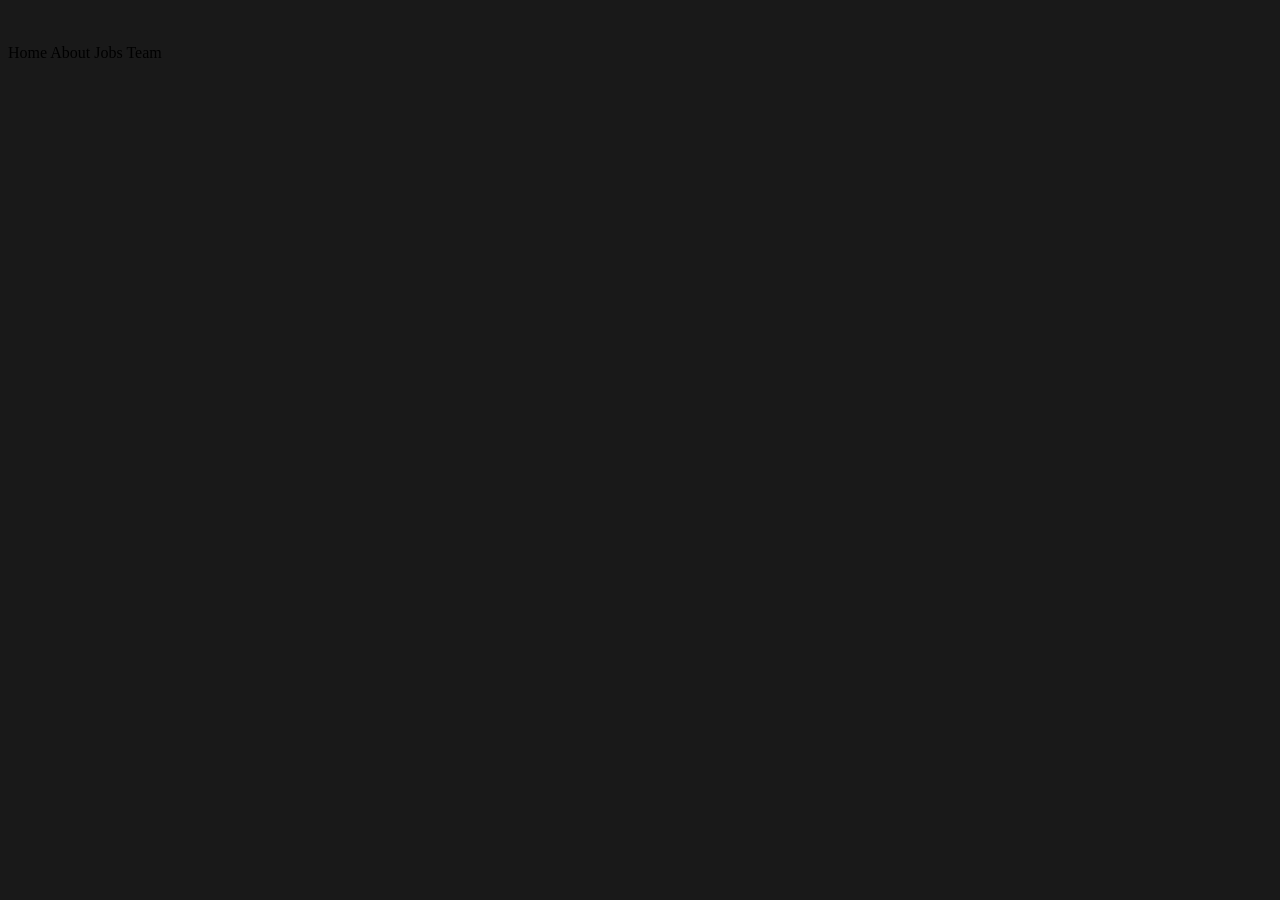
==== public/index.html @ 04d82492 "[fix] updated landing page" ====
<!DOCTYPE html>
<html lang="en" ng-app="app">
	<head>
		<!-- css & dependencies here -->
		<link href="bower_components/semantic-ui/dist/semantic.min.css" rel="stylesheet">
		<link href="bower_components/semantic-ui/dist/components/sidebar.min.css" rel="stylesheet">
		<link rel="stylesheet" href="bower_components/pickadate/lib/themes/default.css">
		<link rel="stylesheet" href="bower_components/pickadate/lib/themes/default.date.css">
		<link rel="stylesheet" href="styles/custom-styles.css" >
	</head>
	<body>

    <!-- template partial for the navbar up top-->
		<ng-include src="'app/views/partials/navbar.html'">
		</ng-include>

    <!-- spacers to separate nav from content -->
    <div class="ui hidden divider"></div>
    <div class="ui hidden divider"></div>
    <!-- main layout grid -->
    <div ui-view="landingPage" id="landingPage"></div>
    <main class="ui page grid">
            <div class="row">
                <div class="center aligned column">
                  <!-- primary dashboard views, from ui-router -->
                  <br>
                  <div ui-view="authPane"></div>
            <div ui-view="addGoal"></div>
            <div class="ui hidden divider"></div>
            <div ui-view="goalsList"></div>
                </div>
            </div>
    </main>     
    <div class="ui inverted six column grid">
      <div class="column">
        <div class="ui horizontal segment">
          <p></p>
        </div>
      </div>
      <div class="column">
        <div class="ui horizontal segment">
          <p></p>
        </div>
      </div>
      <div class="column">
        <div class="ui horizontal segment">
          <p></p>
        </div>
      </div>
      <div class="column">
        <div class="ui horizontal segment">
          <p></p>
        </div>
      </div>
      <div class="column">
        <div class="ui horizontal segment">
          <p></p>
        </div>
      </div>
      
      <div class="column">
        <div class="ui horizontal segment">
          <div class="ui inverted align right link list column">
            <a class="item">Home</a>
            <a class="item">About</a>
            <a class="item">Jobs</a>
            <a class="item">Team</a>
          </div>
        </div>
      </div>
    </div>

		<!-- spacers to separate nav from content -->
		<div class="ui hidden divider"></div>
		<div class="ui hidden divider"></div>
		<!-- main layout grid -->
		<main class="ui page grid" id="goalsPage">
		        <div class="row">
		            <div class="center aligned column">
		            	<!-- primary dashboard views, from ui-router -->
		            	<div ui-view="authPane"></div>
						<div ui-view="addGoal"></div>
						<div class="ui hidden divider"></div>
						<div ui-view="goalsList"></div>
		            </div>
		        </div>
		</main>

		<!-- angular and additional js files here... -->
		<script src="bower_components/jquery/dist/jquery.min.js"></script>
		<script src="bower_components/angular/angular.min.js"></script>
		<script src="bower_components/angular-ui-router/release/angular-ui-router.min.js"></script>
		<!-- semantic UI componenets -->
		<script src="bower_components/semantic-ui/dist/semantic.js"></script>
		<script src="bower_components/semantic-ui/dist/components/sidebar.min.js"></script>
		<!-- pickadate -->
		<script src="bower_components/pickadate/lib/picker.js"></script>
		<script src="bower_components/pickadate/lib/picker.date.js"></script>
		<script src="bower_components/moment/min/moment.min.js"></script>


		<!-- our app -->
		<script src="app.js"></script>
		<!-- services -->
		<script src="app/services/goalsService.js"></script>
		<script src="app/services/authService.js"></script>
		<!-- controllers -->
		<script src="app/controllers/logoutController.js"></script>
		<script src="app/controllers/addGoalController.js"></script>
		<script src="app/controllers/goalsListController.js"></script>
		<script src="app/controllers/loginController.js"></script>
		<script src="app/controllers/signupController.js"></script>

	</body>
</html>
---- public/styles/custom-styles.css ----
body {
	padding-top: 2px;
  background-color: rgba(0,0,0,.9);
}


/* kind of hacky way to improve the web UI. may affect mobile, and need to be changed */

textarea {
	resize: none !important;
}

#paymentscope {
  border: .5em solid #f5f5f5;
  overflow: hidden;
  box-shadow: 0 0 .2em  gray;
  width: 90%;
  margin-left: auto;
  margin-right: auto;
}
.ui.inverted.menu .item .item.logout {
  color: white;
}

main.ui.page.grid#goalsPage {
  margin-top: 3rem;
}


div#venmoAuth {
  margin-top: 1em;
}
div.venmoAuth {
  color: white;
  display: inline-block;
  float: top;
}

.ui.icon.button.venmoAuth {
  vertical-align: top;
  height:2.5em;
  margin: auto;
  font-size: 1.2em;
}

div#friendsList{
  display: inline-block;
  width: 55%;
  float: left;
}
div#friendsList.ui.form >label {
  text-align: left;
  font-size: 12em;
}

#conditions {
  font-size: 1.5em;
  display: inline-block;
  width: 35%;
}
<<<<<<< HEAD
.ui.label.friends, .ui.label.amount {
  width: 125%;
}

<<<<<<< HEAD

.ui.form .field.friends, .ui.form .field.amount{
  margin-left: 3em;

}

.ui.form .fields:last-child .field, .ui.form :not(.fields) .field:last-child {
  margin-bottom: 1em;
}

#venmologo {
    width: 10%;
    height: 0;
    padding-bottom: 5em;
    overflow: hidden;
}

#venmologo img {
    display: block;
    width: 40%;
    height: auto;
}

.flock {

  height: 95vh;
  background-image: url('../images/flock.jpg');
}
.mapfont {
  padding-right: 20px;
  font-size: 100px;
  font-weight: bold;
  color: #ffffff;
}
.mapdiv {
  /*display: none;*/
  height: 100vh;
  background-image: url('../images/mountain.jpg');
  /*opacity: 0.8;*/
}
ui.image.map {
  display: none;
  height: 75%;
  width: 75%;
  opacity: 0.6;
}
.herdfont {
  padding-left: 20px;
  font-size: 100px;
  font-weight: bold;
  color: #ffffff;
}

.flock {
  height: 95vh;
  background-image: url('../images/flock.jpg');
}
.mapfont {
  padding-right: 20px;
  font-size: 100px;
  font-weight: bold;
  color: #ffffff;
}
.mapdiv {
  /*display: none;*/
  height: 100vh;
  background-image: url('../images/mountain.jpg');
  /*opacity: 0.8;*/
}
ui.image.map {
  display: none;
  height: 75%;
  width: 75%;
  opacity: 0.6;
}
.herdfont {
  padding-left: 20px;
  font-size: 100px;
  font-weight: bold;
  color: #ffffff;
}
.footer {
  margin-top: -100px;
  height: 100px;
}
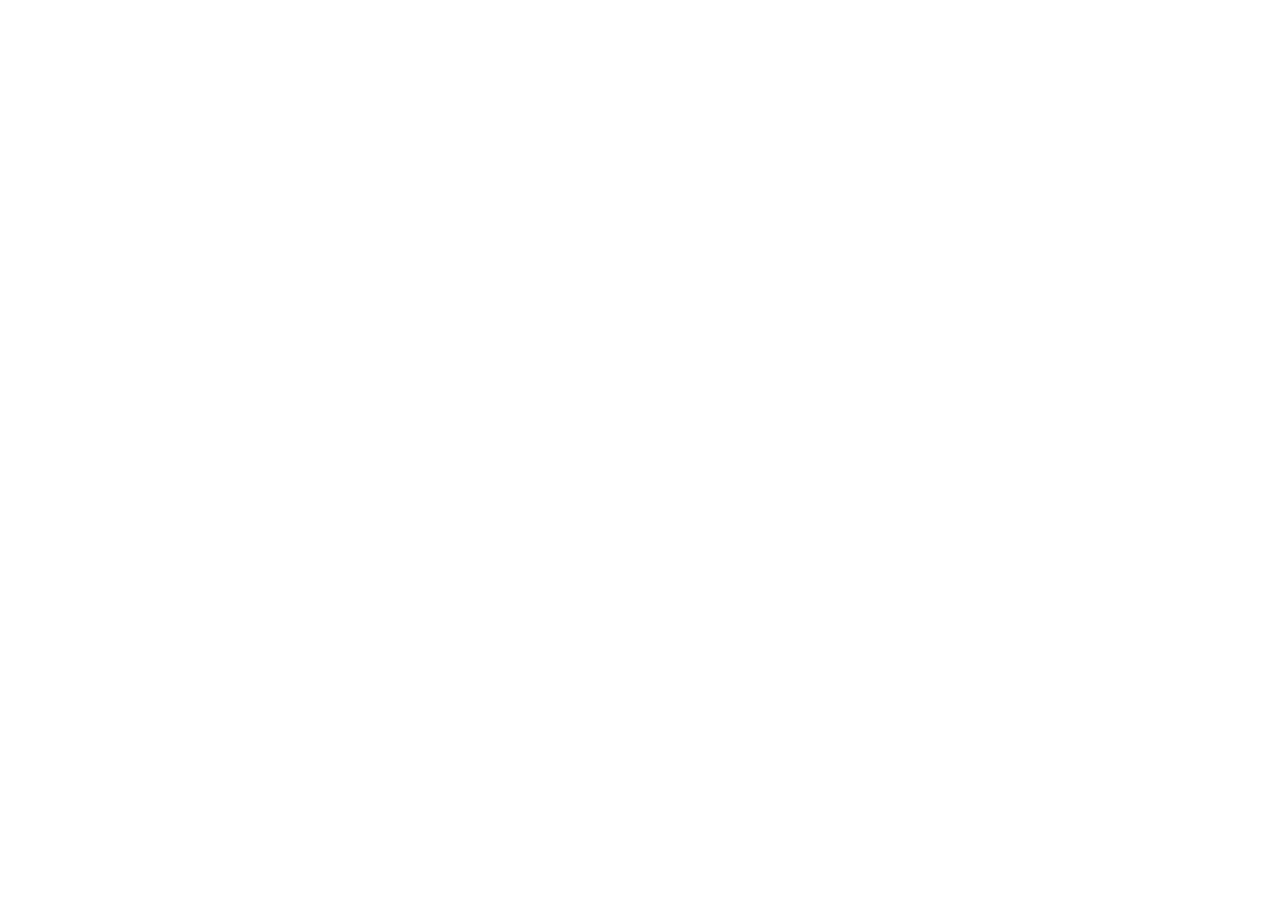
==== commit 5f133ac1: "[fix] removed footer" ====
--- a/public/index.html
+++ b/public/index.html
@@ -16,7 +16,10 @@
 
     <!-- spacers to separate nav from content -->
     <div class="ui hidden divider"></div>
+
     <div class="ui hidden divider"></div>
+
+
     <!-- main layout grid -->
     <div ui-view="landingPage" id="landingPage"></div>
     <main class="ui page grid">
@@ -24,67 +27,16 @@
                 <div class="center aligned column">
                   <!-- primary dashboard views, from ui-router -->
                   <br>
+                  <div ui-view="allGoals"></div>
                   <div ui-view="authPane"></div>
-            <div ui-view="addGoal"></div>
-            <div class="ui hidden divider"></div>
-            <div ui-view="goalsList"></div>
+                  <div ui-view="addGoal"></div>
+                  <div class="ui hidden divider"></div>
+                  <div ui-view="goalsList"></div>
                 </div>
             </div>
+
     </main>     
-    <div class="ui inverted six column grid">
-      <div class="column">
-        <div class="ui horizontal segment">
-          <p></p>
-        </div>
-      </div>
-      <div class="column">
-        <div class="ui horizontal segment">
-          <p></p>
-        </div>
-      </div>
-      <div class="column">
-        <div class="ui horizontal segment">
-          <p></p>
-        </div>
-      </div>
-      <div class="column">
-        <div class="ui horizontal segment">
-          <p></p>
-        </div>
-      </div>
-      <div class="column">
-        <div class="ui horizontal segment">
-          <p></p>
-        </div>
-      </div>
-      
-      <div class="column">
-        <div class="ui horizontal segment">
-          <div class="ui inverted align right link list column">
-            <a class="item">Home</a>
-            <a class="item">About</a>
-            <a class="item">Jobs</a>
-            <a class="item">Team</a>
-          </div>
-        </div>
-      </div>
-    </div>
 
-		<!-- spacers to separate nav from content -->
-		<div class="ui hidden divider"></div>
-		<div class="ui hidden divider"></div>
-		<!-- main layout grid -->
-		<main class="ui page grid" id="goalsPage">
-		        <div class="row">
-		            <div class="center aligned column">
-		            	<!-- primary dashboard views, from ui-router -->
-		            	<div ui-view="authPane"></div>
-						<div ui-view="addGoal"></div>
-						<div class="ui hidden divider"></div>
-						<div ui-view="goalsList"></div>
-		            </div>
-		        </div>
-		</main>
 
 		<!-- angular and additional js files here... -->
 		<script src="bower_components/jquery/dist/jquery.min.js"></script>
--- a/public/styles/custom-styles.css
+++ b/public/styles/custom-styles.css
@@ -1,6 +1,5 @@
 body {
 	padding-top: 2px;
-  background-color: rgba(0,0,0,.9);
 }
 
 
@@ -10,14 +9,6 @@
 	resize: none !important;
 }
 
-#paymentscope {
-  border: .5em solid #f5f5f5;
-  overflow: hidden;
-  box-shadow: 0 0 .2em  gray;
-  width: 90%;
-  margin-left: auto;
-  margin-right: auto;
-}
 .ui.inverted.menu .item .item.logout {
   color: white;
 }
@@ -26,127 +17,11 @@
   margin-top: 3rem;
 }
 
-
-div#venmoAuth {
-  margin-top: 1em;
-}
-div.venmoAuth {
-  color: white;
+aside {
+  float: left;
   display: inline-block;
-  float: top;
 }
 
-.ui.icon.button.venmoAuth {
-  vertical-align: top;
-  height:2.5em;
-  margin: auto;
-  font-size: 1.2em;
-}
-
-div#friendsList{
-  display: inline-block;
-  width: 55%;
-  float: left;
-}
-div#friendsList.ui.form >label {
-  text-align: left;
-  font-size: 12em;
-}
-
-#conditions {
-  font-size: 1.5em;
-  display: inline-block;
-  width: 35%;
-}
-<<<<<<< HEAD
-.ui.label.friends, .ui.label.amount {
-  width: 125%;
-}
-
-<<<<<<< HEAD
-
-.ui.form .field.friends, .ui.form .field.amount{
-  margin-left: 3em;
-
-}
-
-.ui.form .fields:last-child .field, .ui.form :not(.fields) .field:last-child {
-  margin-bottom: 1em;
-}
-
-#venmologo {
-    width: 10%;
-    height: 0;
-    padding-bottom: 5em;
-    overflow: hidden;
-}
-
-#venmologo img {
-    display: block;
-    width: 40%;
-    height: auto;
-}
-
-.flock {
-
-  height: 95vh;
-  background-image: url('../images/flock.jpg');
-}
-.mapfont {
-  padding-right: 20px;
-  font-size: 100px;
-  font-weight: bold;
-  color: #ffffff;
-}
-.mapdiv {
-  /*display: none;*/
-  height: 100vh;
-  background-image: url('../images/mountain.jpg');
-  /*opacity: 0.8;*/
-}
-ui.image.map {
-  display: none;
-  height: 75%;
-  width: 75%;
-  opacity: 0.6;
-}
-.herdfont {
-  padding-left: 20px;
-  font-size: 100px;
-  font-weight: bold;
-  color: #ffffff;
-}
-
-.flock {
-  height: 95vh;
-  background-image: url('../images/flock.jpg');
-}
-.mapfont {
-  padding-right: 20px;
-  font-size: 100px;
-  font-weight: bold;
-  color: #ffffff;
-}
-.mapdiv {
-  /*display: none;*/
-  height: 100vh;
-  background-image: url('../images/mountain.jpg');
-  /*opacity: 0.8;*/
-}
-ui.image.map {
-  display: none;
-  height: 75%;
-  width: 75%;
-  opacity: 0.6;
-}
-.herdfont {
-  padding-left: 20px;
-  font-size: 100px;
-  font-weight: bold;
-  color: #ffffff;
-}
-.footer {
-  margin-top: -100px;
-  height: 100px;
-}
-
+a.venmoAuth {
+  color: white;
+}
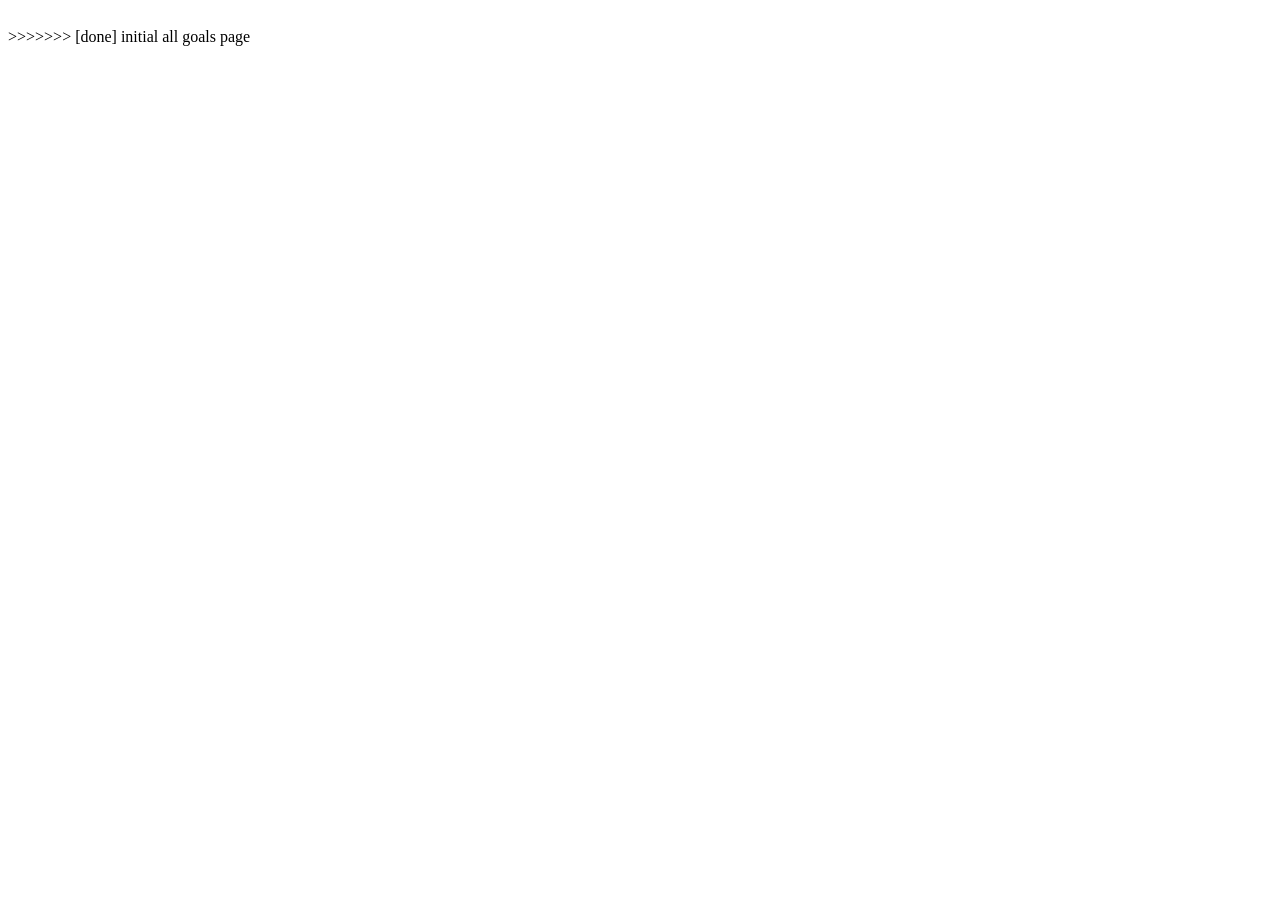
==== commit 498c9163: "[done] initial all goals page" ====
--- a/public/index.html
+++ b/public/index.html
@@ -34,8 +34,50 @@
                   <div ui-view="goalsList"></div>
                 </div>
             </div>
+    </main>     
 
-    </main>     
+  <!-- Footer -->
+   <!--  <div class="ui inverted six column grid">
+      <div class="column">
+        <div class="ui horizontal segment">
+          <p></p>
+        </div>
+      </div>
+      <div class="column">
+        <div class="ui horizontal segment">
+          <p></p>
+        </div>
+      </div>
+      <div class="column">
+        <div class="ui horizontal segment">
+          <p></p>
+        </div>
+      </div>
+      <div class="column">
+        <div class="ui horizontal segment">
+          <p></p>
+        </div>
+      </div>
+      <div class="column">
+        <div class="ui horizontal segment">
+          <p></p>
+        </div>
+      </div>
+      
+      <div class="column">
+        <div class="ui horizontal segment">
+          <div class="ui inverted align right link list column">
+            <a class="item">Home</a>
+            <a class="item">About</a>
+            <a class="item">Jobs</a>
+            <a class="item">Team</a>
+          </div>
+        </div>
+      </div>
+    </div> -->
+
+		<!-- spacers to separate nav from content -->
+>>>>>>> [done] initial all goals page
 
 
 		<!-- angular and additional js files here... -->
--- a/public/styles/custom-styles.css
+++ b/public/styles/custom-styles.css
@@ -1,5 +1,10 @@
 body {
 	padding-top: 2px;
+  /*background-color: rgba(0,0,0,.9);*/
+<<<<<<< HEAD
+  background-color: rgba(0,0,0,.9);
+=======
+>>>>>>> [done] initial all goals page
 }
 
 
@@ -9,6 +14,14 @@
 	resize: none !important;
 }
 
+#paymentscope {
+  border: .5em solid #f5f5f5;
+  overflow: hidden;
+  box-shadow: 0 0 .2em  gray;
+  width: 90%;
+  margin-left: auto;
+  margin-right: auto;
+}
 .ui.inverted.menu .item .item.logout {
   color: white;
 }
@@ -17,11 +30,133 @@
   margin-top: 3rem;
 }
 
-aside {
+
+div#venmoAuth {
+  margin-top: 1em;
+}
+div.venmoAuth {
+  color: white;
+  display: inline-block;
+  float: top;
+}
+
+.ui.icon.button.venmoAuth {
+  vertical-align: top;
+  height:2.5em;
+  margin: auto;
+  font-size: 1.2em;
+}
+
+div#friendsList{
+  display: inline-block;
+  width: 55%;
   float: left;
+}
+div#friendsList.ui.form >label {
+  text-align: left;
+  font-size: 12em;
+}
+
+#conditions {
+  font-size: 1.5em;
   display: inline-block;
+  width: 35%;
+}
+.ui.label.friends, .ui.label.amount {
+  width: 125%;
+}
+
+
+
+.ui.form .field.friends, .ui.form .field.amount{
+  margin-left: 3em;
+
+}
+
+.ui.form .fields:last-child .field, .ui.form :not(.fields) .field:last-child {
+  margin-bottom: 1em;
+}
+
+#venmologo {
+    width: 10%;
+    height: 0;
+    padding-bottom: 5em;
+    overflow: hidden;
+}
+
+#venmologo img {
+    display: block;
+    width: 40%;
+    height: auto;
 }
 
 a.venmoAuth {
   color: white;
-}+}
+
+.flock {
+
+  height: 95vh;
+  background-image: url('../images/flock.jpg');
+}
+.mapfont {
+  padding-right: 20px;
+  font-size: 100px;
+  font-weight: bold;
+  color: #ffffff;
+}
+.mapdiv {
+  /*display: none;*/
+  height: 100vh;
+  background-image: url('../images/mountain.jpg');
+  /*opacity: 0.8;*/
+}
+ui.image.map {
+  display: none;
+  height: 75%;
+  width: 75%;
+  opacity: 0.6;
+}
+.herdfont {
+  padding-left: 20px;
+  font-size: 100px;
+  font-weight: bold;
+  color: #ffffff;
+}
+<<<<<<< HEAD
+=======
+
+.flock {
+  height: 95vh;
+  background-image: url('../images/flock.jpg');
+}
+.mapfont {
+  padding-right: 20px;
+  font-size: 100px;
+  font-weight: bold;
+  color: #ffffff;
+}
+.mapdiv {
+  /*display: none;*/
+  height: 100vh;
+  background-image: url('../images/mountain.jpg');
+  /*opacity: 0.8;*/
+}
+ui.image.map {
+  display: none;
+  height: 75%;
+  width: 75%;
+  opacity: 0.6;
+}
+.herdfont {
+  padding-left: 20px;
+  font-size: 100px;
+  font-weight: bold;
+  color: #ffffff;
+}
+.footer {
+  margin-top: -100px;
+  height: 100px;
+}
+>>>>>>> [done] initial landing page
+
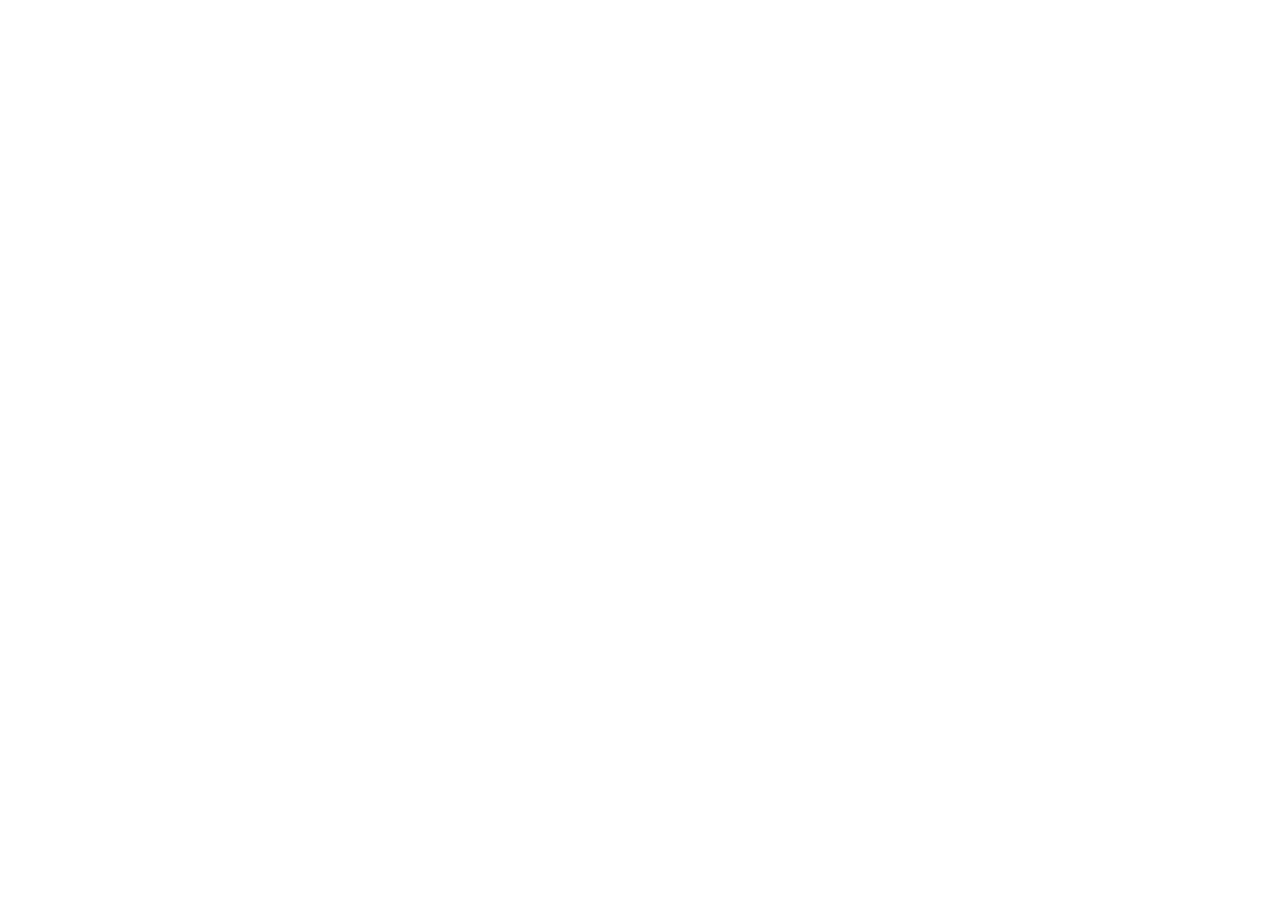
==== commit 099ca3b2: "freemoney" ====
--- a/public/index.html
+++ b/public/index.html
@@ -9,77 +9,24 @@
 		<link rel="stylesheet" href="styles/custom-styles.css" >
 	</head>
 	<body>
-
-    <!-- template partial for the navbar up top-->
+		<!-- template partial for the navbar up top-->
 		<ng-include src="'app/views/partials/navbar.html'">
 		</ng-include>
-
-    <!-- spacers to separate nav from content -->
-    <div class="ui hidden divider"></div>
-
-    <div class="ui hidden divider"></div>
-
-
-    <!-- main layout grid -->
-    <div ui-view="landingPage" id="landingPage"></div>
-    <main class="ui page grid">
-            <div class="row">
-                <div class="center aligned column">
-                  <!-- primary dashboard views, from ui-router -->
-                  <br>
-                  <div ui-view="allGoals"></div>
-                  <div ui-view="authPane"></div>
-                  <div ui-view="addGoal"></div>
-                  <div class="ui hidden divider"></div>
-                  <div ui-view="goalsList"></div>
-                </div>
-            </div>
-    </main>     
-
-  <!-- Footer -->
-   <!--  <div class="ui inverted six column grid">
-      <div class="column">
-        <div class="ui horizontal segment">
-          <p></p>
-        </div>
-      </div>
-      <div class="column">
-        <div class="ui horizontal segment">
-          <p></p>
-        </div>
-      </div>
-      <div class="column">
-        <div class="ui horizontal segment">
-          <p></p>
-        </div>
-      </div>
-      <div class="column">
-        <div class="ui horizontal segment">
-          <p></p>
-        </div>
-      </div>
-      <div class="column">
-        <div class="ui horizontal segment">
-          <p></p>
-        </div>
-      </div>
-      
-      <div class="column">
-        <div class="ui horizontal segment">
-          <div class="ui inverted align right link list column">
-            <a class="item">Home</a>
-            <a class="item">About</a>
-            <a class="item">Jobs</a>
-            <a class="item">Team</a>
-          </div>
-        </div>
-      </div>
-    </div> -->
-
 		<!-- spacers to separate nav from content -->
->>>>>>> [done] initial all goals page
-
-
+		<div class="ui hidden divider"></div>
+		<div class="ui hidden divider"></div>
+		<!-- main layout grid -->
+		<main class="ui page grid" id="goalsPage">
+		        <div class="row">
+		            <div class="center aligned column">
+		            	<!-- primary dashboard views, from ui-router -->
+		            	<div ui-view="authPane"></div>
+						<div ui-view="addGoal"></div>
+						<div class="ui hidden divider"></div>
+						<div ui-view="goalsList"></div>
+		            </div>
+		        </div>
+		</main>
 		<!-- angular and additional js files here... -->
 		<script src="bower_components/jquery/dist/jquery.min.js"></script>
 		<script src="bower_components/angular/angular.min.js"></script>
--- a/public/styles/custom-styles.css
+++ b/public/styles/custom-styles.css
@@ -1,10 +1,5 @@
 body {
 	padding-top: 2px;
-  /*background-color: rgba(0,0,0,.9);*/
-<<<<<<< HEAD
-  background-color: rgba(0,0,0,.9);
-=======
->>>>>>> [done] initial all goals page
 }
 
 
@@ -30,7 +25,10 @@
   margin-top: 3rem;
 }
 
-
+aside {
+  float: left;
+  display: inline-block;
+}
 div#venmoAuth {
   margin-top: 1em;
 }
@@ -67,7 +65,6 @@
 }
 
 
-
 .ui.form .field.friends, .ui.form .field.amount{
   margin-left: 3em;
 
@@ -88,75 +85,4 @@
     display: block;
     width: 40%;
     height: auto;
-}
-
-a.venmoAuth {
-  color: white;
-}
-
-.flock {
-
-  height: 95vh;
-  background-image: url('../images/flock.jpg');
-}
-.mapfont {
-  padding-right: 20px;
-  font-size: 100px;
-  font-weight: bold;
-  color: #ffffff;
-}
-.mapdiv {
-  /*display: none;*/
-  height: 100vh;
-  background-image: url('../images/mountain.jpg');
-  /*opacity: 0.8;*/
-}
-ui.image.map {
-  display: none;
-  height: 75%;
-  width: 75%;
-  opacity: 0.6;
-}
-.herdfont {
-  padding-left: 20px;
-  font-size: 100px;
-  font-weight: bold;
-  color: #ffffff;
-}
-<<<<<<< HEAD
-=======
-
-.flock {
-  height: 95vh;
-  background-image: url('../images/flock.jpg');
-}
-.mapfont {
-  padding-right: 20px;
-  font-size: 100px;
-  font-weight: bold;
-  color: #ffffff;
-}
-.mapdiv {
-  /*display: none;*/
-  height: 100vh;
-  background-image: url('../images/mountain.jpg');
-  /*opacity: 0.8;*/
-}
-ui.image.map {
-  display: none;
-  height: 75%;
-  width: 75%;
-  opacity: 0.6;
-}
-.herdfont {
-  padding-left: 20px;
-  font-size: 100px;
-  font-weight: bold;
-  color: #ffffff;
-}
-.footer {
-  margin-top: -100px;
-  height: 100px;
-}
->>>>>>> [done] initial landing page
-
+}
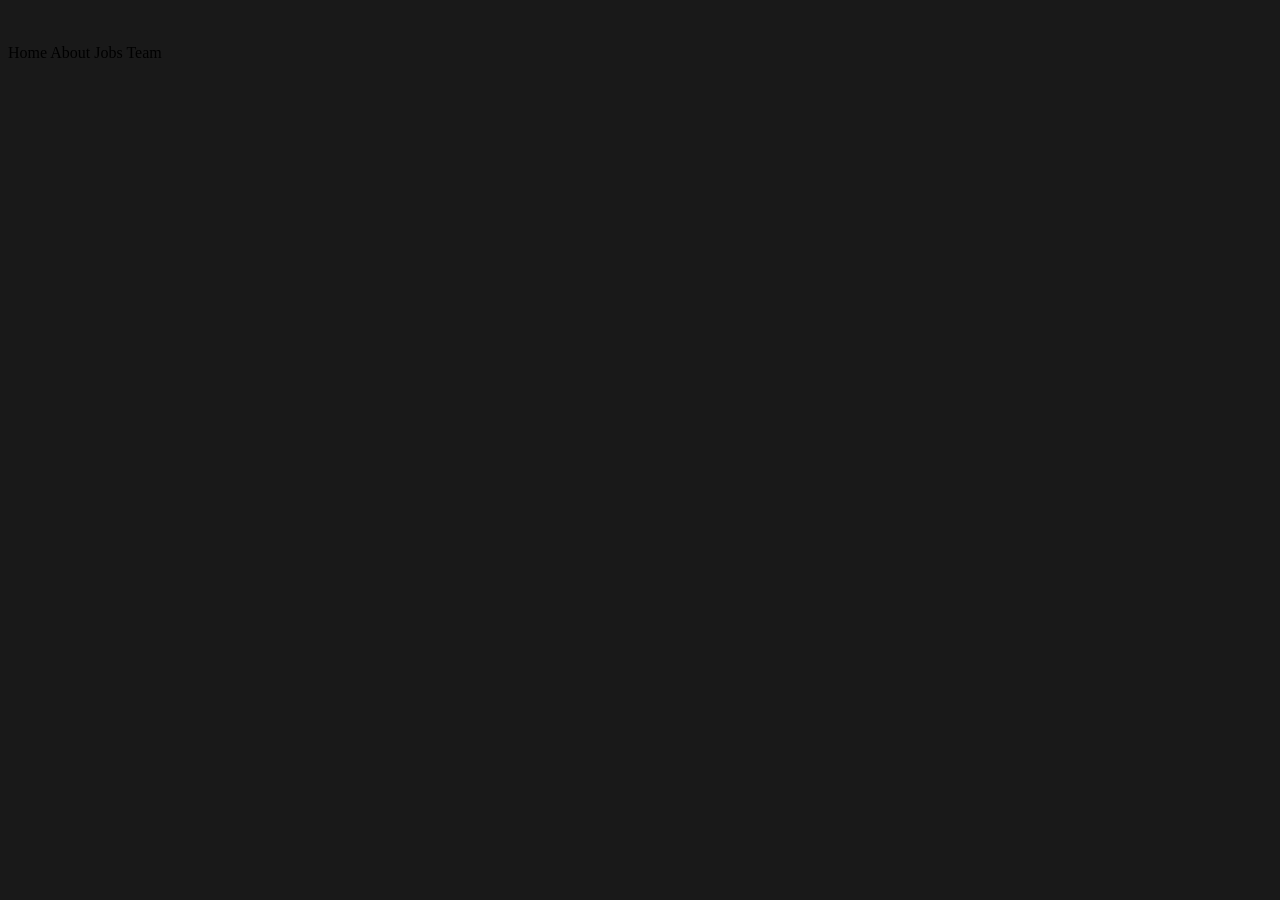
==== commit 8e45d28b: "merging" ====
--- a/public/index.html
+++ b/public/index.html
@@ -1,6 +1,7 @@
 <!DOCTYPE html>
 <html lang="en" ng-app="app">
 	<head>
+  	<script src='https://platform.venmo.com/sdk.js'></script>
 		<!-- css & dependencies here -->
 		<link href="bower_components/semantic-ui/dist/semantic.min.css" rel="stylesheet">
 		<link href="bower_components/semantic-ui/dist/components/sidebar.min.css" rel="stylesheet">
@@ -9,9 +10,67 @@
 		<link rel="stylesheet" href="styles/custom-styles.css" >
 	</head>
 	<body>
-		<!-- template partial for the navbar up top-->
+
+    <!-- template partial for the navbar up top-->
 		<ng-include src="'app/views/partials/navbar.html'">
 		</ng-include>
+
+    <!-- spacers to separate nav from content -->
+    <div class="ui hidden divider"></div>
+    <div class="ui hidden divider"></div>
+    <!-- main layout grid -->
+    <div ui-view="landingPage" id="landingPage"></div>
+    <main class="ui page grid">
+            <div class="row">
+                <div class="center aligned column">
+                  <!-- primary dashboard views, from ui-router -->
+                  <br>
+                  <div ui-view="authPane"></div>
+            <div ui-view="addGoal"></div>
+            <div class="ui hidden divider"></div>
+            <div ui-view="goalsList"></div>
+                </div>
+            </div>
+    </main>     
+    <div class="ui inverted six column grid">
+      <div class="column">
+        <div class="ui horizontal segment">
+          <p></p>
+        </div>
+      </div>
+      <div class="column">
+        <div class="ui horizontal segment">
+          <p></p>
+        </div>
+      </div>
+      <div class="column">
+        <div class="ui horizontal segment">
+          <p></p>
+        </div>
+      </div>
+      <div class="column">
+        <div class="ui horizontal segment">
+          <p></p>
+        </div>
+      </div>
+      <div class="column">
+        <div class="ui horizontal segment">
+          <p></p>
+        </div>
+      </div>
+      
+      <div class="column">
+        <div class="ui horizontal segment">
+          <div class="ui inverted align right link list column">
+            <a class="item">Home</a>
+            <a class="item">About</a>
+            <a class="item">Jobs</a>
+            <a class="item">Team</a>
+          </div>
+        </div>
+      </div>
+    </div>
+
 		<!-- spacers to separate nav from content -->
 		<div class="ui hidden divider"></div>
 		<div class="ui hidden divider"></div>
@@ -22,6 +81,7 @@
 		            	<!-- primary dashboard views, from ui-router -->
 		            	<div ui-view="authPane"></div>
 						<div ui-view="addGoal"></div>
+  					<div class="payments" ui-view="payment" ng-controller="paymentController"></div>
 						<div class="ui hidden divider"></div>
 						<div ui-view="goalsList"></div>
 		            </div>
@@ -51,6 +111,7 @@
 		<script src="app/controllers/goalsListController.js"></script>
 		<script src="app/controllers/loginController.js"></script>
 		<script src="app/controllers/signupController.js"></script>
+		<script src="app/controllers/paymentController.js"></script>
 
 	</body>
 </html>
--- a/public/styles/custom-styles.css
+++ b/public/styles/custom-styles.css
@@ -1,5 +1,6 @@
 body {
 	padding-top: 2px;
+  background-color: rgba(0,0,0,.9);
 }
 
 
@@ -25,10 +26,7 @@
   margin-top: 3rem;
 }
 
-aside {
-  float: left;
-  display: inline-block;
-}
+
 div#venmoAuth {
   margin-top: 1em;
 }
@@ -85,4 +83,38 @@
     display: block;
     width: 40%;
     height: auto;
-}+}
+
+.flock {
+  height: 95vh;
+  background-image: url('../images/flock.jpg');
+}
+.mapfont {
+  padding-right: 20px;
+  font-size: 100px;
+  font-weight: bold;
+  color: #ffffff;
+}
+.mapdiv {
+  /*display: none;*/
+  height: 100vh;
+  background-image: url('../images/mountain.jpg');
+  /*opacity: 0.8;*/
+}
+ui.image.map {
+  display: none;
+  height: 75%;
+  width: 75%;
+  opacity: 0.6;
+}
+.herdfont {
+  padding-left: 20px;
+  font-size: 100px;
+  font-weight: bold;
+  color: #ffffff;
+}
+.footer {
+  margin-top: -100px;
+  height: 100px;
+}
+
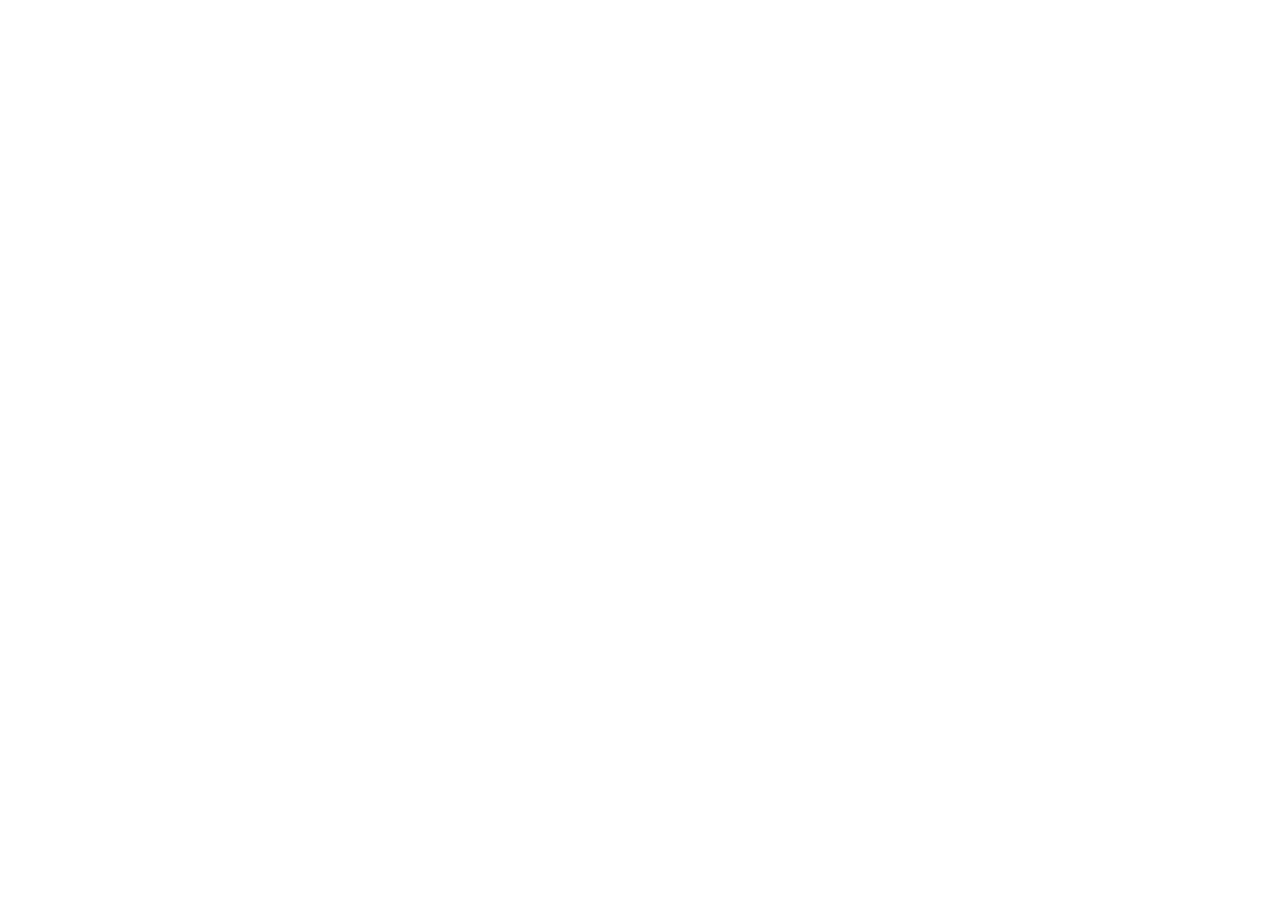
==== commit 3c8a9294: "merging" ====
--- a/public/index.html
+++ b/public/index.html
@@ -1,7 +1,6 @@
 <!DOCTYPE html>
 <html lang="en" ng-app="app">
 	<head>
-  	<script src='https://platform.venmo.com/sdk.js'></script>
 		<!-- css & dependencies here -->
 		<link href="bower_components/semantic-ui/dist/semantic.min.css" rel="stylesheet">
 		<link href="bower_components/semantic-ui/dist/components/sidebar.min.css" rel="stylesheet">
@@ -18,6 +17,7 @@
     <!-- spacers to separate nav from content -->
     <div class="ui hidden divider"></div>
     <div class="ui hidden divider"></div>
+
     <!-- main layout grid -->
     <div ui-view="landingPage" id="landingPage"></div>
     <main class="ui page grid">
@@ -25,68 +25,17 @@
                 <div class="center aligned column">
                   <!-- primary dashboard views, from ui-router -->
                   <br>
+                  <div ui-view="allGoals"></div>
                   <div ui-view="authPane"></div>
-            <div ui-view="addGoal"></div>
-            <div class="ui hidden divider"></div>
-            <div ui-view="goalsList"></div>
+                  <div ui-view="addGoal"></div>
+                  <div class="ui hidden divider"></div>
+                  <div ui-view="goalsList"></div>
                 </div>
             </div>
-    </main>     
-    <div class="ui inverted six column grid">
-      <div class="column">
-        <div class="ui horizontal segment">
-          <p></p>
-        </div>
-      </div>
-      <div class="column">
-        <div class="ui horizontal segment">
-          <p></p>
-        </div>
-      </div>
-      <div class="column">
-        <div class="ui horizontal segment">
-          <p></p>
-        </div>
-      </div>
-      <div class="column">
-        <div class="ui horizontal segment">
-          <p></p>
-        </div>
-      </div>
-      <div class="column">
-        <div class="ui horizontal segment">
-          <p></p>
-        </div>
-      </div>
-      
-      <div class="column">
-        <div class="ui horizontal segment">
-          <div class="ui inverted align right link list column">
-            <a class="item">Home</a>
-            <a class="item">About</a>
-            <a class="item">Jobs</a>
-            <a class="item">Team</a>
-          </div>
-        </div>
-      </div>
-    </div>
+    </main>   
+		<!-- spacers to separate nav from content -->
 
-		<!-- spacers to separate nav from content -->
-		<div class="ui hidden divider"></div>
-		<div class="ui hidden divider"></div>
-		<!-- main layout grid -->
-		<main class="ui page grid" id="goalsPage">
-		        <div class="row">
-		            <div class="center aligned column">
-		            	<!-- primary dashboard views, from ui-router -->
-		            	<div ui-view="authPane"></div>
-						<div ui-view="addGoal"></div>
-  					<div class="payments" ui-view="payment" ng-controller="paymentController"></div>
-						<div class="ui hidden divider"></div>
-						<div ui-view="goalsList"></div>
-		            </div>
-		        </div>
-		</main>
+
 		<!-- angular and additional js files here... -->
 		<script src="bower_components/jquery/dist/jquery.min.js"></script>
 		<script src="bower_components/angular/angular.min.js"></script>
@@ -111,7 +60,6 @@
 		<script src="app/controllers/goalsListController.js"></script>
 		<script src="app/controllers/loginController.js"></script>
 		<script src="app/controllers/signupController.js"></script>
-		<script src="app/controllers/paymentController.js"></script>
 
 	</body>
 </html>
--- a/public/styles/custom-styles.css
+++ b/public/styles/custom-styles.css
@@ -1,6 +1,6 @@
 body {
 	padding-top: 2px;
-  background-color: rgba(0,0,0,.9);
+  /*background-color: rgba(0,0,0,.9);*/
 }
 
 
@@ -58,10 +58,12 @@
   display: inline-block;
   width: 35%;
 }
+<<<<<<< HEAD
 .ui.label.friends, .ui.label.amount {
   width: 125%;
 }
 
+<<<<<<< HEAD
 
 .ui.form .field.friends, .ui.form .field.amount{
   margin-left: 3em;
@@ -83,6 +85,36 @@
     display: block;
     width: 40%;
     height: auto;
+}
+
+.flock {
+
+  height: 95vh;
+  background-image: url('../images/flock.jpg');
+}
+.mapfont {
+  padding-right: 20px;
+  font-size: 100px;
+  font-weight: bold;
+  color: #ffffff;
+}
+.mapdiv {
+  /*display: none;*/
+  height: 100vh;
+  background-image: url('../images/mountain.jpg');
+  /*opacity: 0.8;*/
+}
+ui.image.map {
+  display: none;
+  height: 75%;
+  width: 75%;
+  opacity: 0.6;
+}
+.herdfont {
+  padding-left: 20px;
+  font-size: 100px;
+  font-weight: bold;
+  color: #ffffff;
 }
 
 .flock {
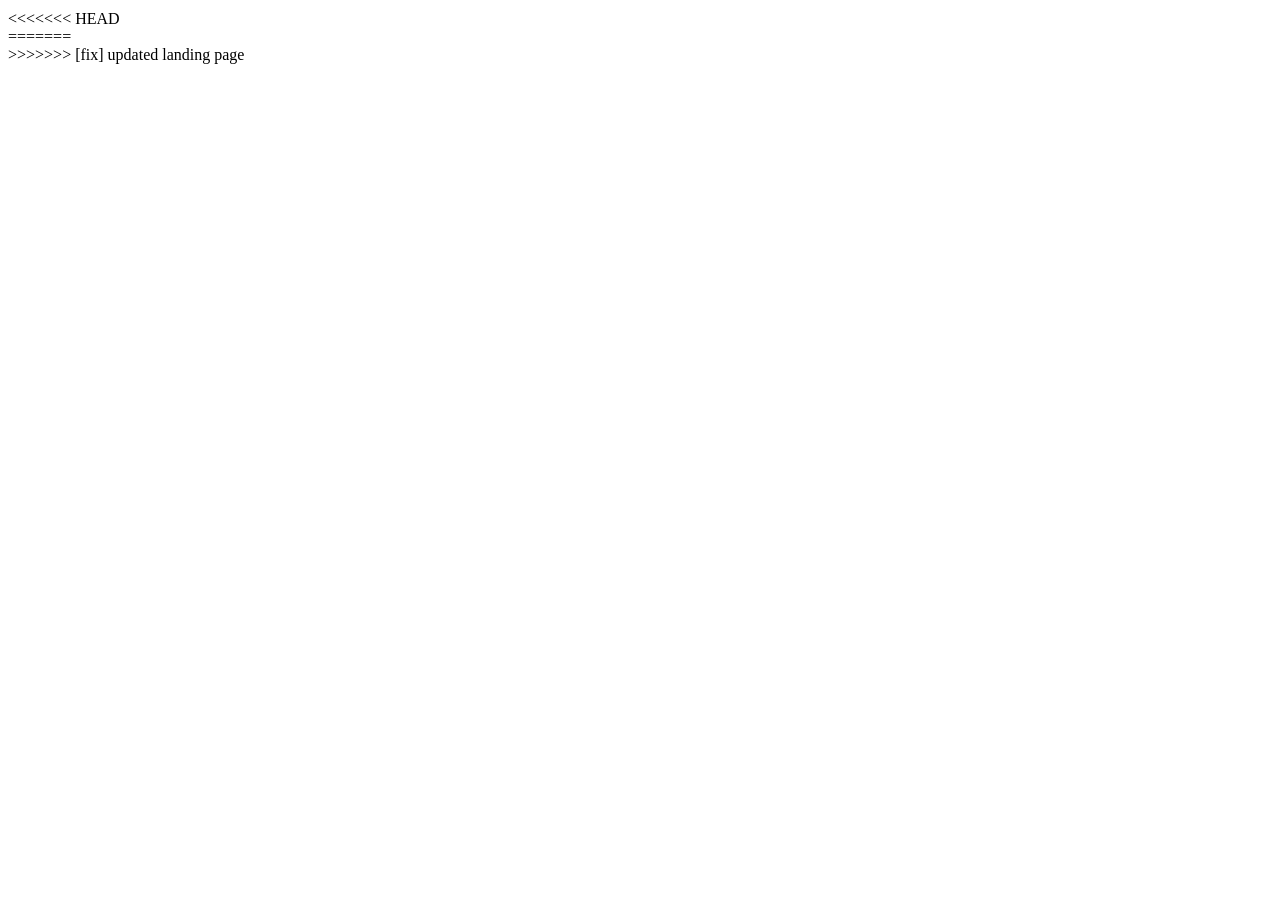
==== commit 1a9ba9b1: "merging" ====
--- a/public/index.html
+++ b/public/index.html
@@ -1,6 +1,7 @@
 <!DOCTYPE html>
 <html lang="en" ng-app="app">
 	<head>
+  	<script src='https://platform.venmo.com/sdk.js'></script>
 		<!-- css & dependencies here -->
 		<link href="bower_components/semantic-ui/dist/semantic.min.css" rel="stylesheet">
 		<link href="bower_components/semantic-ui/dist/components/sidebar.min.css" rel="stylesheet">
@@ -16,8 +17,13 @@
 
     <!-- spacers to separate nav from content -->
     <div class="ui hidden divider"></div>
+<<<<<<< HEAD
+
     <div class="ui hidden divider"></div>
 
+=======
+    <div class="ui hidden divider"></div>
+>>>>>>> [fix] updated landing page
     <!-- main layout grid -->
     <div ui-view="landingPage" id="landingPage"></div>
     <main class="ui page grid">
